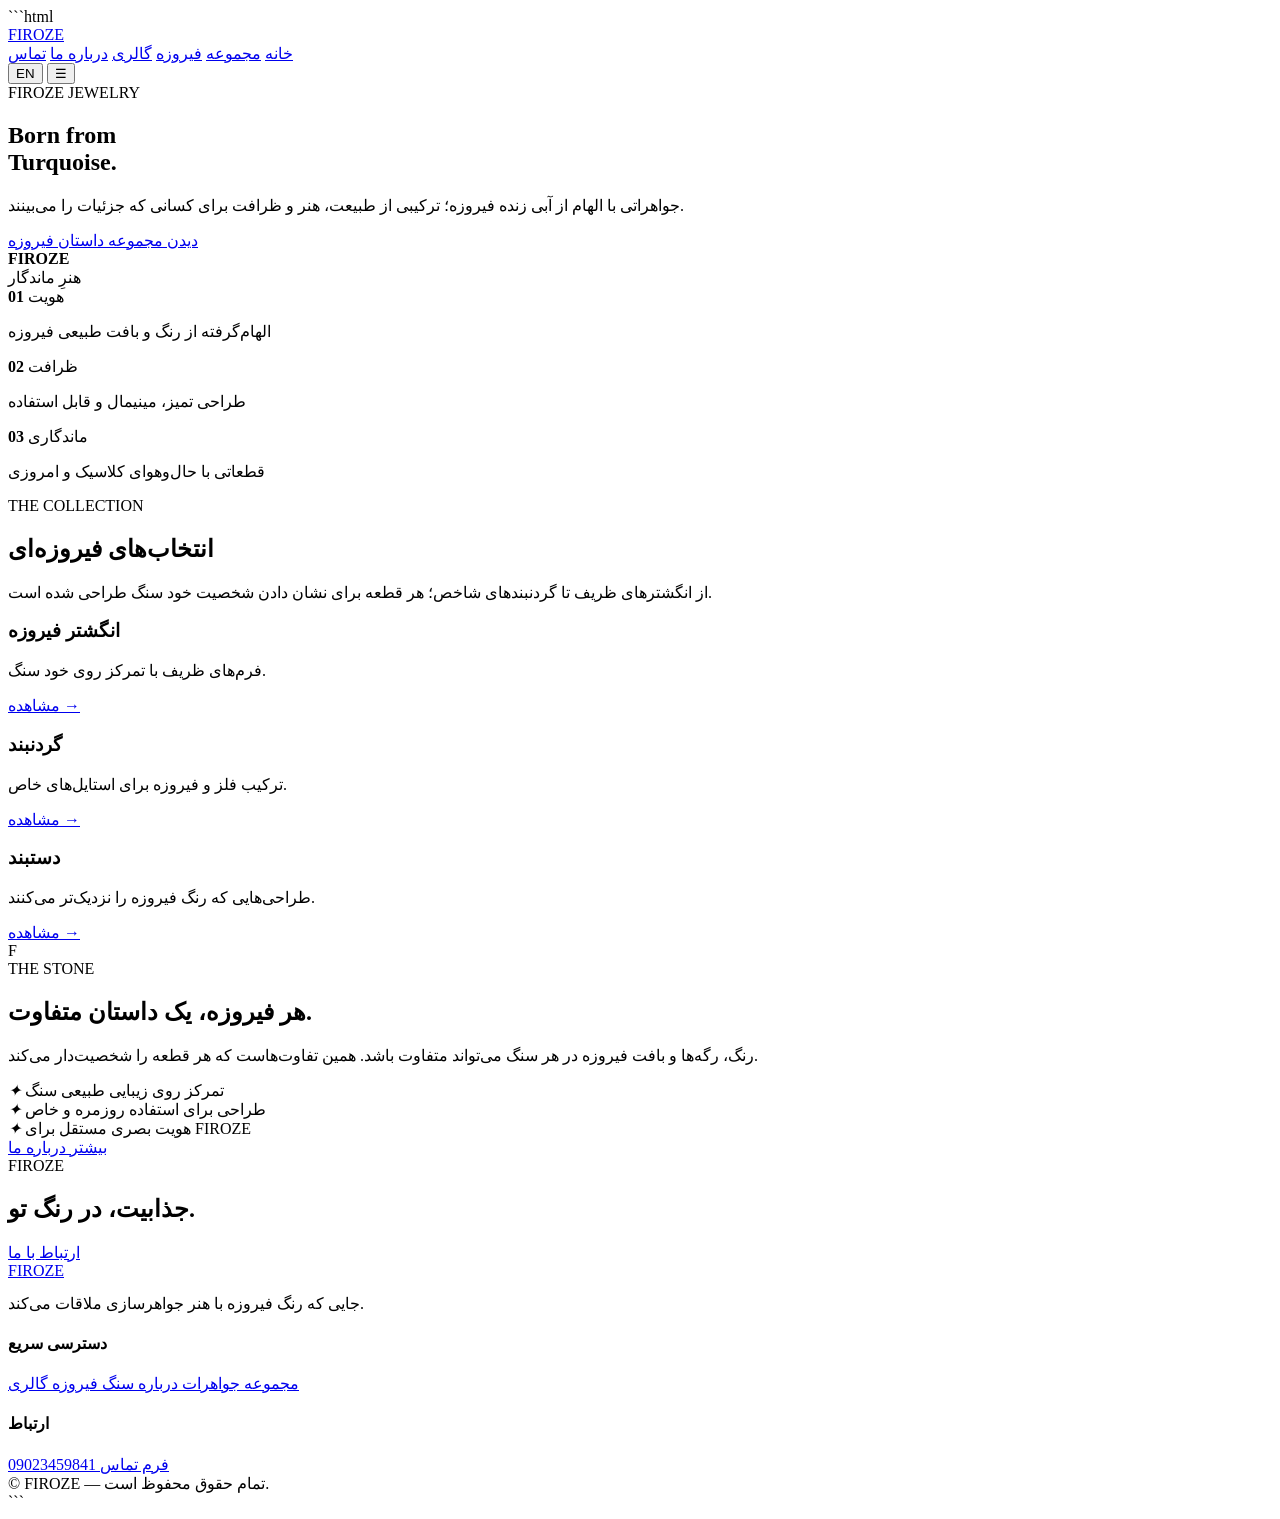
==== index.html @ 60a4f015 "Create index.html" ====
```html
<!doctype html>
<html lang="fa">
<head>
  <meta charset="utf-8">
  <meta name="viewport" content="width=device-width, initial-scale=1">

  <meta name="description"
        content="FIROZE — جواهرات الهام‌گرفته از سنگ فیروزه">

  <title>FIROZE | Turquoise Jewelry</title>

  <link rel="stylesheet" href="assets/css/style.css">
</head>

<body class="rtl">

<nav class="nav">
  <div class="container nav-inner">

    <a class="brand" href="index.html">
      <span class="brand-mark"></span>
      FIROZE
    </a>

    <div class="links">
      <a href="index.html"
         data-fa="خانه"
         data-en="Home">خانه</a>

      <a href="collection.html"
         data-fa="مجموعه"
         data-en="Collection">مجموعه</a>

      <a href="turquoise.html"
         data-fa="فیروزه"
         data-en="Turquoise">فیروزه</a>

      <a href="gallery.html"
         data-fa="گالری"
         data-en="Gallery">گالری</a>

      <a href="about.html"
         data-fa="درباره ما"
         data-en="About">درباره ما</a>

      <a href="contact.html"
         data-fa="تماس"
         data-en="Contact">تماس</a>
    </div>

    <div class="nav-actions">
      <button class="lang">EN</button>
      <button class="menu">☰</button>
    </div>

  </div>
</nav>


<main>

  <!-- HERO -->
  <section class="hero">

    <div class="container hero-grid">

      <div class="hero-copy reveal">

        <div class="eyebrow">
          FIROZE JEWELRY
        </div>

        <h1>
          Born from<br>
          <span>Turquoise.</span>
        </h1>

        <p
          data-fa="جواهراتی با الهام از آبی زنده فیروزه؛ ترکیبی از طبیعت، هنر و ظرافت برای کسانی که جزئیات را می‌بینند."
          data-en="Jewelry inspired by the living blue of turquoise — where nature, craft and elegance meet for those who notice the details.">
          جواهراتی با الهام از آبی زنده فیروزه؛ ترکیبی از طبیعت، هنر و ظرافت برای کسانی که جزئیات را می‌بینند.
        </p>

        <div class="hero-buttons">

          <a class="btn teal"
             href="collection.html"
             data-fa="دیدن مجموعه"
             data-en="Explore collection">
             دیدن مجموعه
          </a>

          <a class="btn ghost"
             href="turquoise.html"
             data-fa="داستان فیروزه"
             data-en="The turquoise story">
             داستان فیروزه
          </a>

        </div>

      </div>


      <div class="hero-art reveal">

        <div class="orbit"></div>

        <div class="stone"></div>

        <div class="floating-card">

          <b class="gold">
            FIROZE
          </b>

          <br>

          <span
            class="muted"
            data-fa="هنرِ ماندگار"
            data-en="Timeless craft">
            هنرِ ماندگار
          </span>

        </div>

      </div>

    </div>

  </section>


  <!-- STATS -->

  <section class="section">

    <div class="container">

      <div class="stats reveal">

        <div class="stat">

          <b>01</b>

          <span
            data-fa="هویت"
            data-en="Identity">
            هویت
          </span>

          <p
            class="muted"
            data-fa="الهام‌گرفته از رنگ و بافت طبیعی فیروزه"
            data-en="Inspired by the natural color and texture of turquoise">
            الهام‌گرفته از رنگ و بافت طبیعی فیروزه
          </p>

        </div>


        <div class="stat">

          <b>02</b>

          <span
            data-fa="ظرافت"
            data-en="Elegance">
            ظرافت
          </span>

          <p
            class="muted"
            data-fa="طراحی تمیز، مینیمال و قابل استفاده"
            data-en="Clean, minimal and wearable design">
            طراحی تمیز، مینیمال و قابل استفاده
          </p>

        </div>


        <div class="stat">

          <b>03</b>

          <span
            data-fa="ماندگاری"
            data-en="Timeless">
            ماندگاری
          </span>

          <p
            class="muted"
            data-fa="قطعاتی با حال‌وهوای کلاسیک و امروزی"
            data-en="Pieces with a classic yet contemporary spirit">
            قطعاتی با حال‌وهوای کلاسیک و امروزی
          </p>

        </div>

      </div>

    </div>

  </section>


  <!-- COLLECTION -->

  <section class="section">

    <div class="container">

      <div class="section-head reveal">

        <div>

          <div class="eyebrow">
            THE COLLECTION
          </div>

          <h2
            data-fa="انتخاب‌های فیروزه‌ای"
            data-en="Turquoise essentials">
            انتخاب‌های فیروزه‌ای
          </h2>

        </div>

        <p
          data-fa="از انگشترهای ظریف تا گردنبندهای شاخص؛ هر قطعه برای نشان دادن شخصیت خود سنگ طراحی شده است."
          data-en="From delicate rings to statement necklaces, every piece is designed to let the stone speak.">
          از انگشترهای ظریف تا گردنبندهای شاخص؛ هر قطعه برای نشان دادن شخصیت خود سنگ طراحی شده است.
        </p>

      </div>


      <div class="grid">

        <!-- RING -->

        <article class="card reveal">

          <div class="visual">

            <div class="jewel ring"></div>

          </div>

          <div class="card-body">

            <h3
              data-fa="انگشتر فیروزه"
              data-en="Turquoise Rings">
              انگشتر فیروزه
            </h3>

            <p
              data-fa="فرم‌های ظریف با تمرکز روی خود سنگ."
              data-en="Refined forms that keep the stone at the center.">
              فرم‌های ظریف با تمرکز روی خود سنگ.
            </p>

            <a
              class="link"
              href="rings.html"
              data-fa="مشاهده →"
              data-en="View →">
              مشاهده →
            </a>

          </div>

        </article>


        <!-- NECKLACE -->

        <article class="card reveal">

          <div class="visual">

            <div class="jewel necklace"></div>

          </div>

          <div class="card-body">

            <h3
              data-fa="گردنبند"
              data-en="Necklaces">
              گردنبند
            </h3>

            <p
              data-fa="ترکیب فلز و فیروزه برای استایل‌های خاص."
              data-en="Metal and turquoise compositions for distinctive looks.">
              ترکیب فلز و فیروزه برای استایل‌های خاص.
            </p>

            <a
              class="link"
              href="necklaces.html"
              data-fa="مشاهده →"
              data-en="View →">
              مشاهده →
            </a>

          </div>

        </article>


        <!-- BRACELET -->

        <article class="card reveal">

          <div class="visual">

            <div class="jewel gem"></div>

          </div>

          <div class="card-body">

            <h3
              data-fa="دستبند"
              data-en="Bracelets">
              دستبند
            </h3>

            <p
              data-fa="طراحی‌هایی که رنگ فیروزه را نزدیک‌تر می‌کنند."
              data-en="Designs that bring turquoise closer to you.">
              طراحی‌هایی که رنگ فیروزه را نزدیک‌تر می‌کنند.
            </p>

            <a
              class="link"
              href="bracelets.html"
              data-fa="مشاهده →"
              data-en="View →">
              مشاهده →
            </a>

          </div>

        </article>

      </div>

    </div>

  </section>


  <!-- STONE STORY -->

  <section class="section">

    <div class="container feature">

      <div class="feature-art reveal">

        <div class="big">
          F
        </div>

      </div>


      <div class="feature-copy reveal">

        <div class="eyebrow">
          THE STONE
        </div>

        <h2
          data-fa="هر فیروزه، یک داستان متفاوت."
          data-en="Every turquoise tells a different story.">
          هر فیروزه، یک داستان متفاوت.
        </h2>

        <p
          class="muted"
          data-fa="رنگ، رگه‌ها و بافت فیروزه در هر سنگ می‌تواند متفاوت باشد. همین تفاوت‌هاست که هر قطعه را شخصیت‌دار می‌کند."
          data-en="Color, matrix and texture can vary from stone to stone. Those differences are what give each piece its character.">
          رنگ، رگه‌ها و بافت فیروزه در هر سنگ می‌تواند متفاوت باشد. همین تفاوت‌هاست که هر قطعه را شخصیت‌دار می‌کند.
        </p>


        <div class="checks">

          <div class="check">

            <i>✦</i>

            <span
              data-fa="تمرکز روی زیبایی طبیعی سنگ"
              data-en="Focused on the natural beauty of the stone">
              تمرکز روی زیبایی طبیعی سنگ
            </span>

          </div>


          <div class="check">

            <i>✦</i>

            <span
              data-fa="طراحی برای استفاده روزمره و خاص"
              data-en="Designed for everyday and special wear">
              طراحی برای استفاده روزمره و خاص
            </span>

          </div>


          <div class="check">

            <i>✦</i>

            <span
              data-fa="هویت بصری مستقل برای FIROZE"
              data-en="A distinct visual identity for FIROZE">
              هویت بصری مستقل برای FIROZE
            </span>

          </div>

        </div>


        <a
          class="btn"
          href="about.html"
          data-fa="بیشتر درباره ما"
          data-en="More about us">
          بیشتر درباره ما
        </a>

      </div>

    </div>

  </section>


  <!-- FINAL CTA -->

  <section class="banner">

    <div class="container banner-inner">

      <div>

        <div class="eyebrow">
          FIROZE
        </div>

        <h2
          data-fa="جذابیت، در رنگ تو."
          data-en="Beauty, in your color.">
          جذابیت، در رنگ تو.
        </h2>

      </div>

      <a
        class="btn teal"
        href="contact.html"
        data-fa="ارتباط با ما"
        data-en="Get in touch">
        ارتباط با ما
      </a>

    </div>

  </section>

</main>


<footer class="footer">

  <div class="container">

    <div class="footer-grid">

      <div>

        <a class="brand" href="index.html">
          <span class="brand-mark"></span>
          FIROZE
        </a>

        <p
          class="muted"
          style="margin-top:14px"
          data-fa="جایی که رنگ فیروزه با هنر جواهرسازی ملاقات می‌کند."
          data-en="Where the color of turquoise meets the art of jewelry.">
          جایی که رنگ فیروزه با هنر جواهرسازی ملاقات می‌کند.
        </p>

      </div>


      <div>

        <h4
          data-fa="دسترسی سریع"
          data-en="Explore">
          دسترسی سریع
        </h4>

        <a
          href="collection.html"
          data-fa="مجموعه جواهرات"
          data-en="Jewelry collection">
          مجموعه جواهرات
        </a>

        <a
          href="turquoise.html"
          data-fa="درباره سنگ فیروزه"
          data-en="About turquoise">
          درباره سنگ فیروزه
        </a>

        <a
          href="gallery.html"
          data-fa="گالری"
          data-en="Gallery">
          گالری
        </a>

      </div>


      <div>

        <h4
          data-fa="ارتباط"
          data-en="Contact">
          ارتباط
        </h4>

        <a href="tel:09023459841">
          09023459841
        </a>

        <a
          href="contact.html"
          data-fa="فرم تماس"
          data-en="Contact form">
          فرم تماس
        </a>

      </div>

    </div>


    <div class="copy">

      © <span class="year"></span>
      FIROZE —

      <span
        data-fa="تمام حقوق محفوظ است."
        data-en="All rights reserved.">
        تمام حقوق محفوظ است.
      </span>

    </div>

  </div>

</footer>


<script src="assets/js/script.js"></script>

</body>
</html>
```
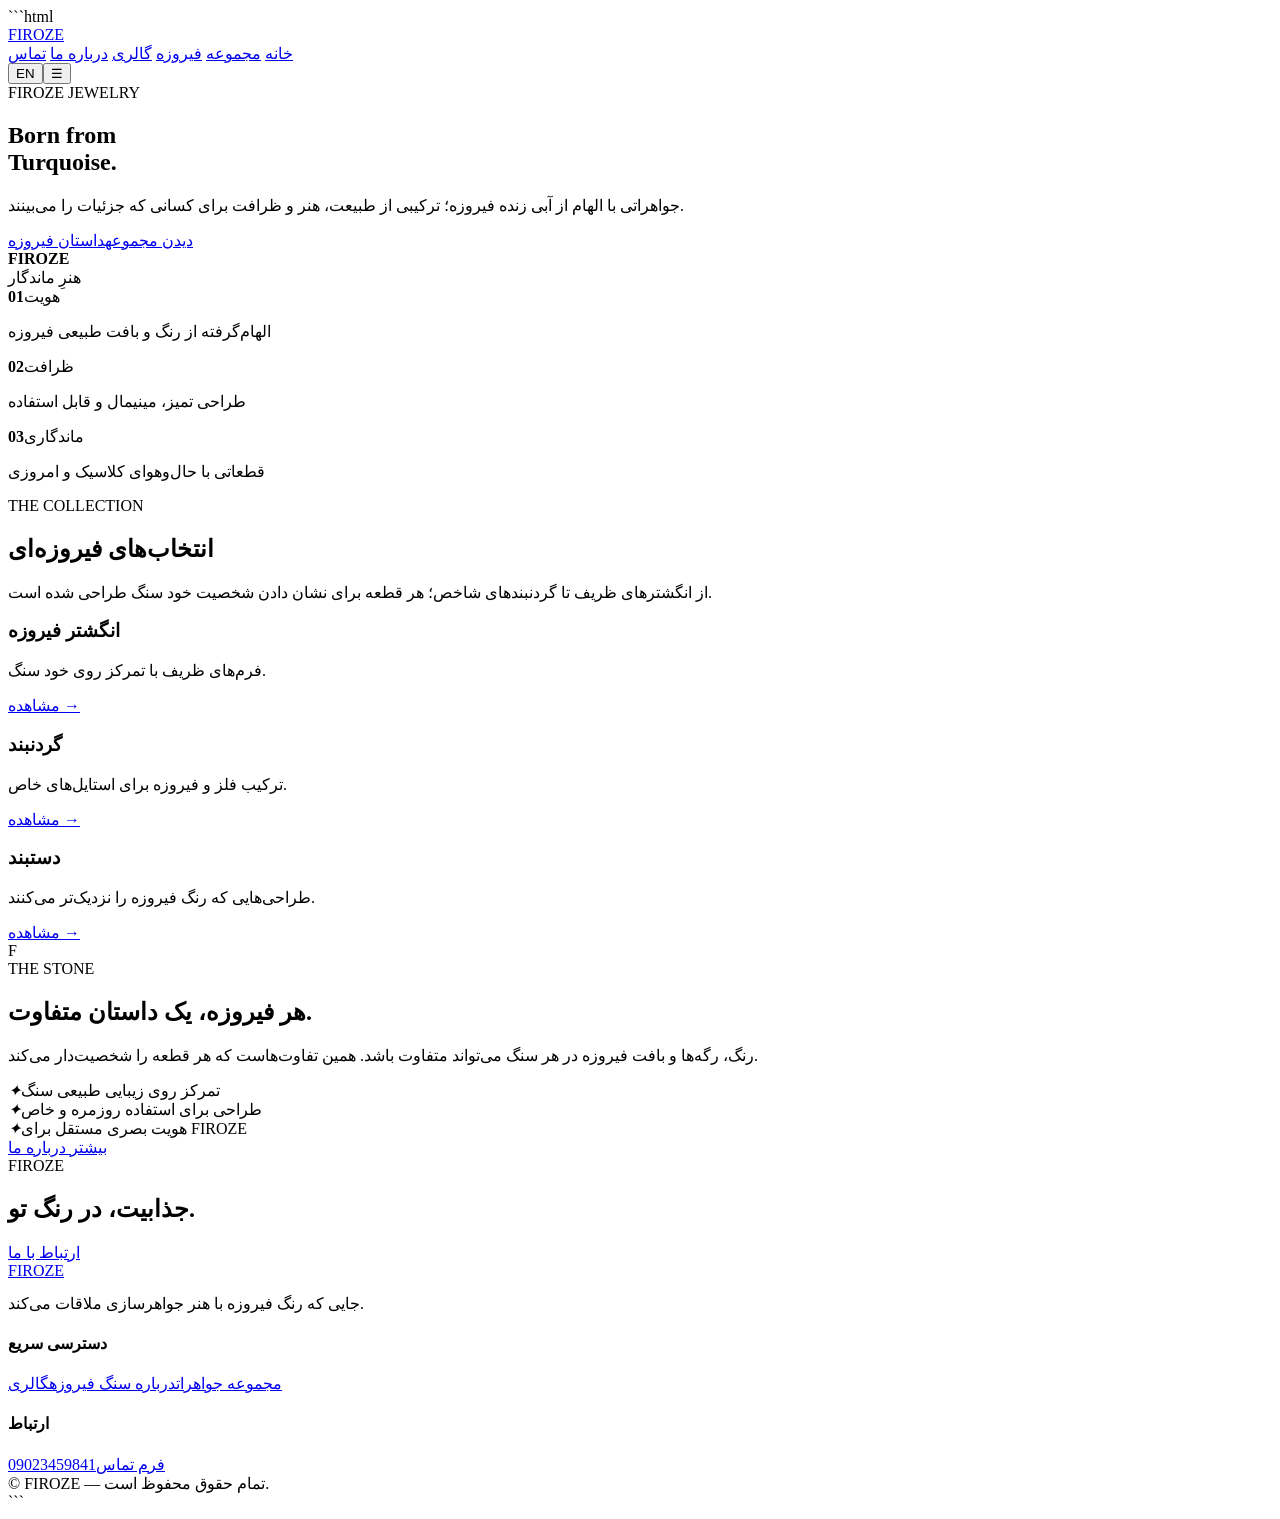
==== commit 97b1d843: "Update index.html" ====
--- a/index.html
+++ b/index.html
@@ -1,590 +1,36 @@
 ```html
-<!doctype html>
-<html lang="fa">
-<head>
-  <meta charset="utf-8">
-  <meta name="viewport" content="width=device-width, initial-scale=1">
-
-  <meta name="description"
-        content="FIROZE — جواهرات الهام‌گرفته از سنگ فیروزه">
-
-  <title>FIROZE | Turquoise Jewelry</title>
-
-  <link rel="stylesheet" href="assets/css/style.css">
-</head>
-
-<body class="rtl">
-
-<nav class="nav">
-  <div class="container nav-inner">
-
-    <a class="brand" href="index.html">
-      <span class="brand-mark"></span>
-      FIROZE
-    </a>
-
-    <div class="links">
-      <a href="index.html"
-         data-fa="خانه"
-         data-en="Home">خانه</a>
-
-      <a href="collection.html"
-         data-fa="مجموعه"
-         data-en="Collection">مجموعه</a>
-
-      <a href="turquoise.html"
-         data-fa="فیروزه"
-         data-en="Turquoise">فیروزه</a>
-
-      <a href="gallery.html"
-         data-fa="گالری"
-         data-en="Gallery">گالری</a>
-
-      <a href="about.html"
-         data-fa="درباره ما"
-         data-en="About">درباره ما</a>
-
-      <a href="contact.html"
-         data-fa="تماس"
-         data-en="Contact">تماس</a>
-    </div>
-
-    <div class="nav-actions">
-      <button class="lang">EN</button>
-      <button class="menu">☰</button>
-    </div>
-
-  </div>
-</nav>
-
-
+<!doctype html><html lang="fa"><head><meta charset="utf-8"><meta name="viewport" content="width=device-width,initial-scale=1"><meta name="description" content="FIROZE — turquoise jewelry showcase"><title>FIROZE | FIROZE</title><link rel="stylesheet" href="assets/css/style.css"></head><body class="rtl">
+<nav class="nav"><div class="container nav-inner">
+<a class="brand" href="index.html"><span class="brand-mark"></span>FIROZE</a>
+<div class="links">
+<a href="index.html" data-fa="خانه" data-en="Home">خانه</a>
+<a href="collection.html" data-fa="مجموعه" data-en="Collection">مجموعه</a>
+<a href="turquoise.html" data-fa="فیروزه" data-en="Turquoise">فیروزه</a>
+<a href="gallery.html" data-fa="گالری" data-en="Gallery">گالری</a>
+<a href="about.html" data-fa="درباره ما" data-en="About">درباره ما</a>
+<a href="contact.html" data-fa="تماس" data-en="Contact">تماس</a>
+</div><div class="nav-actions"><button class="lang">EN</button><button class="menu">☰</button></div>
+</div></nav>
 <main>
-
-  <!-- HERO -->
-  <section class="hero">
-
-    <div class="container hero-grid">
-
-      <div class="hero-copy reveal">
-
-        <div class="eyebrow">
-          FIROZE JEWELRY
-        </div>
-
-        <h1>
-          Born from<br>
-          <span>Turquoise.</span>
-        </h1>
-
-        <p
-          data-fa="جواهراتی با الهام از آبی زنده فیروزه؛ ترکیبی از طبیعت، هنر و ظرافت برای کسانی که جزئیات را می‌بینند."
-          data-en="Jewelry inspired by the living blue of turquoise — where nature, craft and elegance meet for those who notice the details.">
-          جواهراتی با الهام از آبی زنده فیروزه؛ ترکیبی از طبیعت، هنر و ظرافت برای کسانی که جزئیات را می‌بینند.
-        </p>
-
-        <div class="hero-buttons">
-
-          <a class="btn teal"
-             href="collection.html"
-             data-fa="دیدن مجموعه"
-             data-en="Explore collection">
-             دیدن مجموعه
-          </a>
-
-          <a class="btn ghost"
-             href="turquoise.html"
-             data-fa="داستان فیروزه"
-             data-en="The turquoise story">
-             داستان فیروزه
-          </a>
-
-        </div>
-
-      </div>
-
-
-      <div class="hero-art reveal">
-
-        <div class="orbit"></div>
-
-        <div class="stone"></div>
-
-        <div class="floating-card">
-
-          <b class="gold">
-            FIROZE
-          </b>
-
-          <br>
-
-          <span
-            class="muted"
-            data-fa="هنرِ ماندگار"
-            data-en="Timeless craft">
-            هنرِ ماندگار
-          </span>
-
-        </div>
-
-      </div>
-
-    </div>
-
-  </section>
-
-
-  <!-- STATS -->
-
-  <section class="section">
-
-    <div class="container">
-
-      <div class="stats reveal">
-
-        <div class="stat">
-
-          <b>01</b>
-
-          <span
-            data-fa="هویت"
-            data-en="Identity">
-            هویت
-          </span>
-
-          <p
-            class="muted"
-            data-fa="الهام‌گرفته از رنگ و بافت طبیعی فیروزه"
-            data-en="Inspired by the natural color and texture of turquoise">
-            الهام‌گرفته از رنگ و بافت طبیعی فیروزه
-          </p>
-
-        </div>
-
-
-        <div class="stat">
-
-          <b>02</b>
-
-          <span
-            data-fa="ظرافت"
-            data-en="Elegance">
-            ظرافت
-          </span>
-
-          <p
-            class="muted"
-            data-fa="طراحی تمیز، مینیمال و قابل استفاده"
-            data-en="Clean, minimal and wearable design">
-            طراحی تمیز، مینیمال و قابل استفاده
-          </p>
-
-        </div>
-
-
-        <div class="stat">
-
-          <b>03</b>
-
-          <span
-            data-fa="ماندگاری"
-            data-en="Timeless">
-            ماندگاری
-          </span>
-
-          <p
-            class="muted"
-            data-fa="قطعاتی با حال‌وهوای کلاسیک و امروزی"
-            data-en="Pieces with a classic yet contemporary spirit">
-            قطعاتی با حال‌وهوای کلاسیک و امروزی
-          </p>
-
-        </div>
-
-      </div>
-
-    </div>
-
-  </section>
-
-
-  <!-- COLLECTION -->
-
-  <section class="section">
-
-    <div class="container">
-
-      <div class="section-head reveal">
-
-        <div>
-
-          <div class="eyebrow">
-            THE COLLECTION
-          </div>
-
-          <h2
-            data-fa="انتخاب‌های فیروزه‌ای"
-            data-en="Turquoise essentials">
-            انتخاب‌های فیروزه‌ای
-          </h2>
-
-        </div>
-
-        <p
-          data-fa="از انگشترهای ظریف تا گردنبندهای شاخص؛ هر قطعه برای نشان دادن شخصیت خود سنگ طراحی شده است."
-          data-en="From delicate rings to statement necklaces, every piece is designed to let the stone speak.">
-          از انگشترهای ظریف تا گردنبندهای شاخص؛ هر قطعه برای نشان دادن شخصیت خود سنگ طراحی شده است.
-        </p>
-
-      </div>
-
-
-      <div class="grid">
-
-        <!-- RING -->
-
-        <article class="card reveal">
-
-          <div class="visual">
-
-            <div class="jewel ring"></div>
-
-          </div>
-
-          <div class="card-body">
-
-            <h3
-              data-fa="انگشتر فیروزه"
-              data-en="Turquoise Rings">
-              انگشتر فیروزه
-            </h3>
-
-            <p
-              data-fa="فرم‌های ظریف با تمرکز روی خود سنگ."
-              data-en="Refined forms that keep the stone at the center.">
-              فرم‌های ظریف با تمرکز روی خود سنگ.
-            </p>
-
-            <a
-              class="link"
-              href="rings.html"
-              data-fa="مشاهده →"
-              data-en="View →">
-              مشاهده →
-            </a>
-
-          </div>
-
-        </article>
-
-
-        <!-- NECKLACE -->
-
-        <article class="card reveal">
-
-          <div class="visual">
-
-            <div class="jewel necklace"></div>
-
-          </div>
-
-          <div class="card-body">
-
-            <h3
-              data-fa="گردنبند"
-              data-en="Necklaces">
-              گردنبند
-            </h3>
-
-            <p
-              data-fa="ترکیب فلز و فیروزه برای استایل‌های خاص."
-              data-en="Metal and turquoise compositions for distinctive looks.">
-              ترکیب فلز و فیروزه برای استایل‌های خاص.
-            </p>
-
-            <a
-              class="link"
-              href="necklaces.html"
-              data-fa="مشاهده →"
-              data-en="View →">
-              مشاهده →
-            </a>
-
-          </div>
-
-        </article>
-
-
-        <!-- BRACELET -->
-
-        <article class="card reveal">
-
-          <div class="visual">
-
-            <div class="jewel gem"></div>
-
-          </div>
-
-          <div class="card-body">
-
-            <h3
-              data-fa="دستبند"
-              data-en="Bracelets">
-              دستبند
-            </h3>
-
-            <p
-              data-fa="طراحی‌هایی که رنگ فیروزه را نزدیک‌تر می‌کنند."
-              data-en="Designs that bring turquoise closer to you.">
-              طراحی‌هایی که رنگ فیروزه را نزدیک‌تر می‌کنند.
-            </p>
-
-            <a
-              class="link"
-              href="bracelets.html"
-              data-fa="مشاهده →"
-              data-en="View →">
-              مشاهده →
-            </a>
-
-          </div>
-
-        </article>
-
-      </div>
-
-    </div>
-
-  </section>
-
-
-  <!-- STONE STORY -->
-
-  <section class="section">
-
-    <div class="container feature">
-
-      <div class="feature-art reveal">
-
-        <div class="big">
-          F
-        </div>
-
-      </div>
-
-
-      <div class="feature-copy reveal">
-
-        <div class="eyebrow">
-          THE STONE
-        </div>
-
-        <h2
-          data-fa="هر فیروزه، یک داستان متفاوت."
-          data-en="Every turquoise tells a different story.">
-          هر فیروزه، یک داستان متفاوت.
-        </h2>
-
-        <p
-          class="muted"
-          data-fa="رنگ، رگه‌ها و بافت فیروزه در هر سنگ می‌تواند متفاوت باشد. همین تفاوت‌هاست که هر قطعه را شخصیت‌دار می‌کند."
-          data-en="Color, matrix and texture can vary from stone to stone. Those differences are what give each piece its character.">
-          رنگ، رگه‌ها و بافت فیروزه در هر سنگ می‌تواند متفاوت باشد. همین تفاوت‌هاست که هر قطعه را شخصیت‌دار می‌کند.
-        </p>
-
-
-        <div class="checks">
-
-          <div class="check">
-
-            <i>✦</i>
-
-            <span
-              data-fa="تمرکز روی زیبایی طبیعی سنگ"
-              data-en="Focused on the natural beauty of the stone">
-              تمرکز روی زیبایی طبیعی سنگ
-            </span>
-
-          </div>
-
-
-          <div class="check">
-
-            <i>✦</i>
-
-            <span
-              data-fa="طراحی برای استفاده روزمره و خاص"
-              data-en="Designed for everyday and special wear">
-              طراحی برای استفاده روزمره و خاص
-            </span>
-
-          </div>
-
-
-          <div class="check">
-
-            <i>✦</i>
-
-            <span
-              data-fa="هویت بصری مستقل برای FIROZE"
-              data-en="A distinct visual identity for FIROZE">
-              هویت بصری مستقل برای FIROZE
-            </span>
-
-          </div>
-
-        </div>
-
-
-        <a
-          class="btn"
-          href="about.html"
-          data-fa="بیشتر درباره ما"
-          data-en="More about us">
-          بیشتر درباره ما
-        </a>
-
-      </div>
-
-    </div>
-
-  </section>
-
-
-  <!-- FINAL CTA -->
-
-  <section class="banner">
-
-    <div class="container banner-inner">
-
-      <div>
-
-        <div class="eyebrow">
-          FIROZE
-        </div>
-
-        <h2
-          data-fa="جذابیت، در رنگ تو."
-          data-en="Beauty, in your color.">
-          جذابیت، در رنگ تو.
-        </h2>
-
-      </div>
-
-      <a
-        class="btn teal"
-        href="contact.html"
-        data-fa="ارتباط با ما"
-        data-en="Get in touch">
-        ارتباط با ما
-      </a>
-
-    </div>
-
-  </section>
-
+<section class="hero"><div class="container hero-grid">
+<div class="hero-copy reveal"><div class="eyebrow">FIROZE JEWELRY</div><h1>Born from<br><span>Turquoise.</span></h1><p data-fa="جواهراتی با الهام از آبی زنده فیروزه؛ ترکیبی از طبیعت، هنر و ظرافت برای کسانی که جزئیات را می‌بینند." data-en="Jewelry inspired by the living blue of turquoise — where nature, craft and elegance meet for those who notice the details.">جواهراتی با الهام از آبی زنده فیروزه؛ ترکیبی از طبیعت، هنر و ظرافت برای کسانی که جزئیات را می‌بینند.</p><div class="hero-buttons"><a class="btn teal" href="collection.html" data-fa="دیدن مجموعه" data-en="Explore collection">دیدن مجموعه</a><a class="btn ghost" href="turquoise.html" data-fa="داستان فیروزه" data-en="The turquoise story">داستان فیروزه</a></div></div>
+<div class="hero-art reveal"><div class="orbit"></div><div class="stone"></div><div class="floating-card"><b class="gold">FIROZE</b><br><span class="muted" data-fa="هنرِ ماندگار" data-en="Timeless craft">هنرِ ماندگار</span></div></div>
+</div></section>
+<section class="section"><div class="container"><div class="stats reveal"><div class="stat"><b>01</b><span data-fa="هویت" data-en="Identity">هویت</span><p class="muted" data-fa="الهام‌گرفته از رنگ و بافت طبیعی فیروزه" data-en="Inspired by the natural color and texture of turquoise">الهام‌گرفته از رنگ و بافت طبیعی فیروزه</p></div><div class="stat"><b>02</b><span data-fa="ظرافت" data-en="Elegance">ظرافت</span><p class="muted" data-fa="طراحی تمیز، مینیمال و قابل استفاده" data-en="Clean, minimal and wearable design">طراحی تمیز، مینیمال و قابل استفاده</p></div><div class="stat"><b>03</b><span data-fa="ماندگاری" data-en="Timeless">ماندگاری</span><p class="muted" data-fa="قطعاتی با حال‌وهوای کلاسیک و امروزی" data-en="Pieces with a classic yet contemporary spirit">قطعاتی با حال‌وهوای کلاسیک و امروزی</p></div></div></div></section>
+<section class="section"><div class="container"><div class="section-head reveal"><div><div class="eyebrow">THE COLLECTION</div><h2 data-fa="انتخاب‌های فیروزه‌ای" data-en="Turquoise essentials">انتخاب‌های فیروزه‌ای</h2></div><p data-fa="از انگشترهای ظریف تا گردنبندهای شاخص؛ هر قطعه برای نشان دادن شخصیت خود سنگ طراحی شده است." data-en="From delicate rings to statement necklaces, every piece is designed to let the stone speak.">از انگشترهای ظریف تا گردنبندهای شاخص؛ هر قطعه برای نشان دادن شخصیت خود سنگ طراحی شده است.</p></div>
+<div class="grid">
+<article class="card reveal"><div class="visual"><div class="jewel ring"></div></div><div class="card-body"><h3 data-fa="انگشتر فیروزه" data-en="Turquoise Rings">انگشتر فیروزه</h3><p data-fa="فرم‌های ظریف با تمرکز روی خود سنگ." data-en="Refined forms that keep the stone at the center.">فرم‌های ظریف با تمرکز روی خود سنگ.</p><a class="link" href="rings.html" data-fa="مشاهده →" data-en="View →">مشاهده →</a></div></article>
+<article class="card reveal"><div class="visual"><div class="jewel necklace"></div></div><div class="card-body"><h3 data-fa="گردنبند" data-en="Necklaces">گردنبند</h3><p data-fa="ترکیب فلز و فیروزه برای استایل‌های خاص." data-en="Metal and turquoise compositions for distinctive looks.">ترکیب فلز و فیروزه برای استایل‌های خاص.</p><a class="link" href="necklaces.html" data-fa="مشاهده →" data-en="View →">مشاهده →</a></div></article>
+<article class="card reveal"><div class="visual"><div class="jewel gem"></div></div><div class="card-body"><h3 data-fa="دستبند" data-en="Bracelets">دستبند</h3><p data-fa="طراحی‌هایی که رنگ فیروزه را نزدیک‌تر می‌کنند." data-en="Designs that bring turquoise closer to you.">طراحی‌هایی که رنگ فیروزه را نزدیک‌تر می‌کنند.</p><a class="link" href="bracelets.html" data-fa="مشاهده →" data-en="View →">مشاهده →</a></div></article>
+</div></div></section>
+<section class="section"><div class="container feature"><div class="feature-art reveal"><div class="big">F</div></div><div class="feature-copy reveal"><div class="eyebrow">THE STONE</div><h2 data-fa="هر فیروزه، یک داستان متفاوت." data-en="Every turquoise tells a different story.">هر فیروزه، یک داستان متفاوت.</h2><p class="muted" data-fa="رنگ، رگه‌ها و بافت فیروزه در هر سنگ می‌تواند متفاوت باشد. همین تفاوت‌هاست که هر قطعه را شخصیت‌دار می‌کند." data-en="Color, matrix and texture can vary from stone to stone. Those differences are what give each piece its character.">رنگ، رگه‌ها و بافت فیروزه در هر سنگ می‌تواند متفاوت باشد. همین تفاوت‌هاست که هر قطعه را شخصیت‌دار می‌کند.</p><div class="checks"><div class="check"><i>✦</i><span data-fa="تمرکز روی زیبایی طبیعی سنگ" data-en="Focused on the natural beauty of the stone">تمرکز روی زیبایی طبیعی سنگ</span></div><div class="check"><i>✦</i><span data-fa="طراحی برای استفاده روزمره و خاص" data-en="Designed for everyday and special wear">طراحی برای استفاده روزمره و خاص</span></div><div class="check"><i>✦</i><span data-fa="هویت بصری مستقل برای FIROZE" data-en="A distinct visual identity for FIROZE">هویت بصری مستقل برای FIROZE</span></div></div><a class="btn" href="about.html" data-fa="بیشتر درباره ما" data-en="More about us">بیشتر درباره ما</a></div></div></section>
+<section class="banner"><div class="container banner-inner"><div><div class="eyebrow">FIROZE</div><h2 data-fa="جذابیت، در رنگ تو." data-en="Beauty, in your color.">جذابیت، در رنگ تو.</h2></div><a class="btn teal" href="contact.html" data-fa="ارتباط با ما" data-en="Get in touch">ارتباط با ما</a></div></section>
 </main>
-
-
-<footer class="footer">
-
-  <div class="container">
-
-    <div class="footer-grid">
-
-      <div>
-
-        <a class="brand" href="index.html">
-          <span class="brand-mark"></span>
-          FIROZE
-        </a>
-
-        <p
-          class="muted"
-          style="margin-top:14px"
-          data-fa="جایی که رنگ فیروزه با هنر جواهرسازی ملاقات می‌کند."
-          data-en="Where the color of turquoise meets the art of jewelry.">
-          جایی که رنگ فیروزه با هنر جواهرسازی ملاقات می‌کند.
-        </p>
-
-      </div>
-
-
-      <div>
-
-        <h4
-          data-fa="دسترسی سریع"
-          data-en="Explore">
-          دسترسی سریع
-        </h4>
-
-        <a
-          href="collection.html"
-          data-fa="مجموعه جواهرات"
-          data-en="Jewelry collection">
-          مجموعه جواهرات
-        </a>
-
-        <a
-          href="turquoise.html"
-          data-fa="درباره سنگ فیروزه"
-          data-en="About turquoise">
-          درباره سنگ فیروزه
-        </a>
-
-        <a
-          href="gallery.html"
-          data-fa="گالری"
-          data-en="Gallery">
-          گالری
-        </a>
-
-      </div>
-
-
-      <div>
-
-        <h4
-          data-fa="ارتباط"
-          data-en="Contact">
-          ارتباط
-        </h4>
-
-        <a href="tel:09023459841">
-          09023459841
-        </a>
-
-        <a
-          href="contact.html"
-          data-fa="فرم تماس"
-          data-en="Contact form">
-          فرم تماس
-        </a>
-
-      </div>
-
-    </div>
-
-
-    <div class="copy">
-
-      © <span class="year"></span>
-      FIROZE —
-
-      <span
-        data-fa="تمام حقوق محفوظ است."
-        data-en="All rights reserved.">
-        تمام حقوق محفوظ است.
-      </span>
-
-    </div>
-
-  </div>
-
-</footer>
-
-
+<footer class="footer"><div class="container"><div class="footer-grid">
+<div><a class="brand" href="index.html"><span class="brand-mark"></span>FIROZE</a><p class="muted" style="margin-top:14px" data-fa="جایی که رنگ فیروزه با هنر جواهرسازی ملاقات می‌کند." data-en="Where the color of turquoise meets the art of jewelry.">جایی که رنگ فیروزه با هنر جواهرسازی ملاقات می‌کند.</p></div>
+<div><h4 data-fa="دسترسی سریع" data-en="Explore">دسترسی سریع</h4><a href="collection.html" data-fa="مجموعه جواهرات" data-en="Jewelry collection">مجموعه جواهرات</a><a href="turquoise.html" data-fa="درباره سنگ فیروزه" data-en="About turquoise">درباره سنگ فیروزه</a><a href="gallery.html" data-fa="گالری" data-en="Gallery">گالری</a></div>
+<div><h4 data-fa="ارتباط" data-en="Contact">ارتباط</h4><a href="tel:09023459841">09023459841</a><a href="contact.html" data-fa="فرم تماس" data-en="Contact form">فرم تماس</a></div>
+</div><div class="copy">© <span class="year"></span> FIROZE — <span data-fa="تمام حقوق محفوظ است." data-en="All rights reserved.">تمام حقوق محفوظ است.</span></div></div></footer>
 <script src="assets/js/script.js"></script>
-
-</body>
-</html>
+</body></html>
 ```
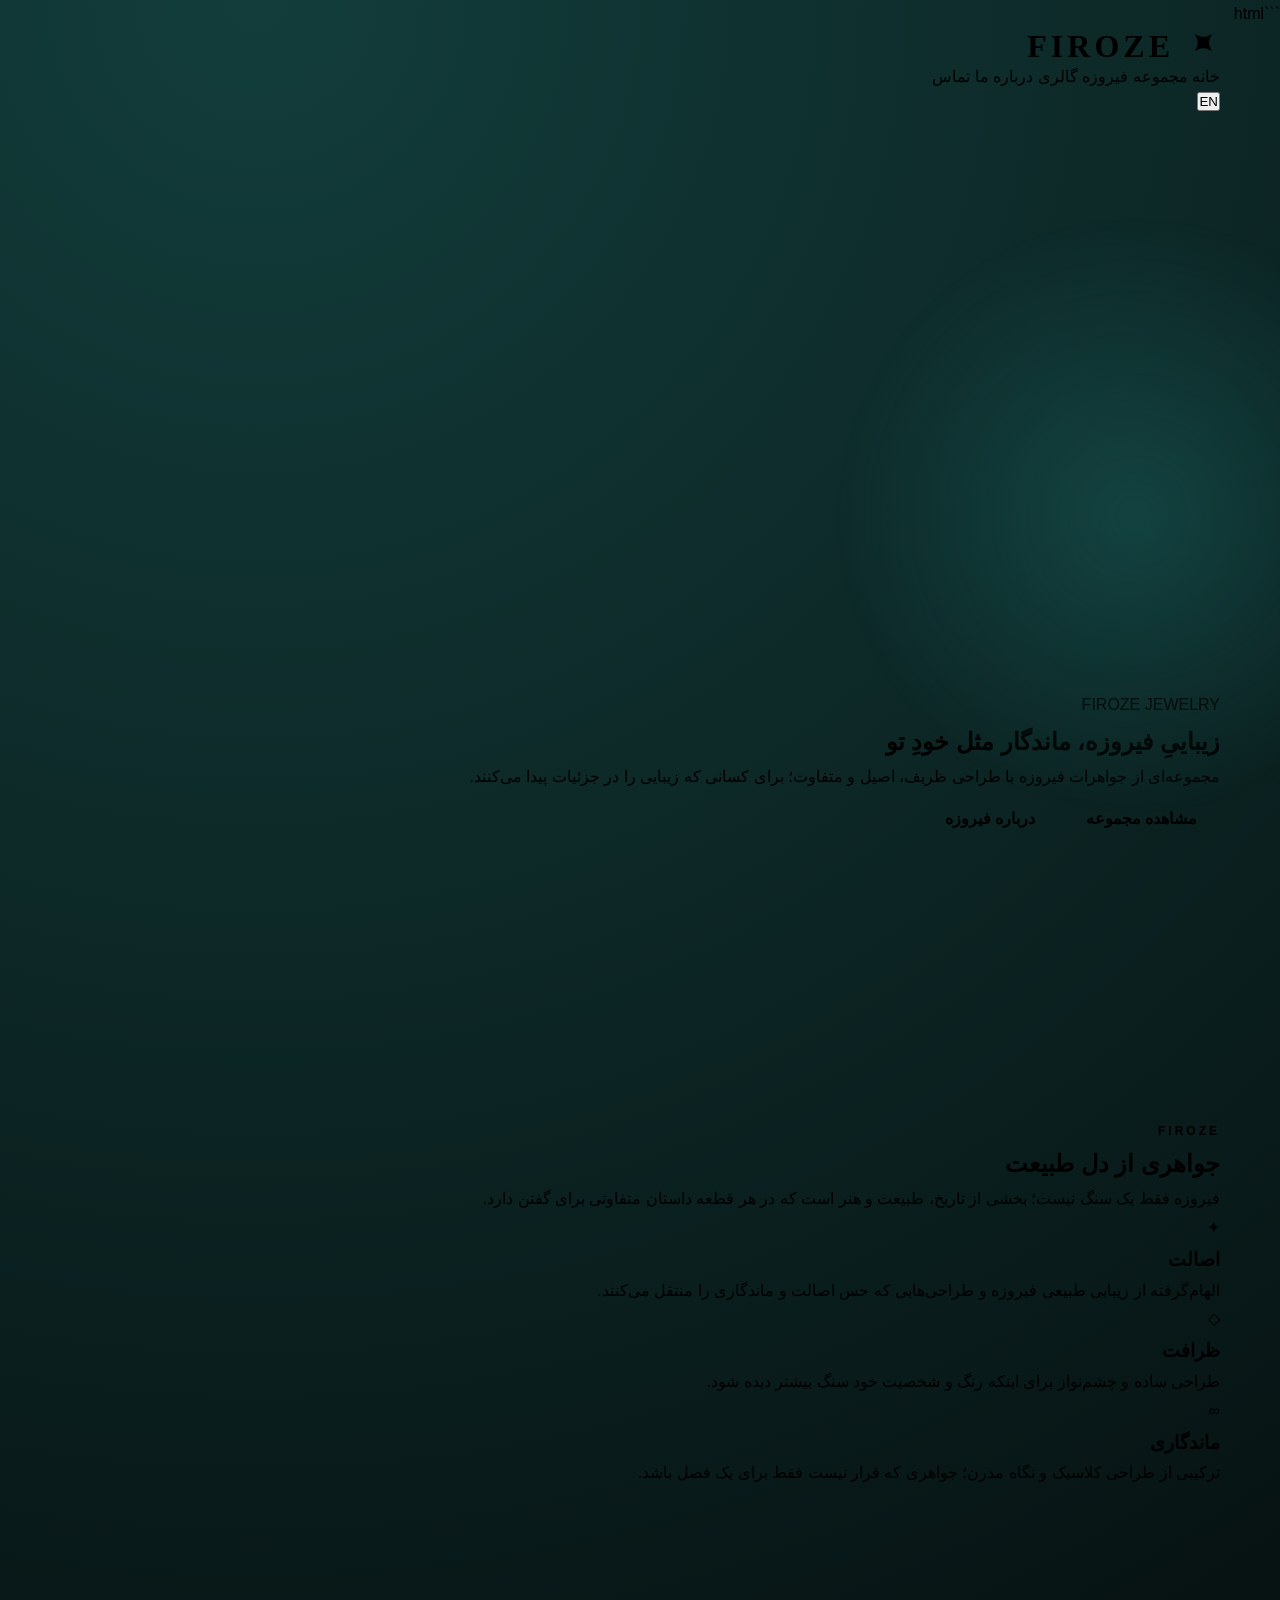
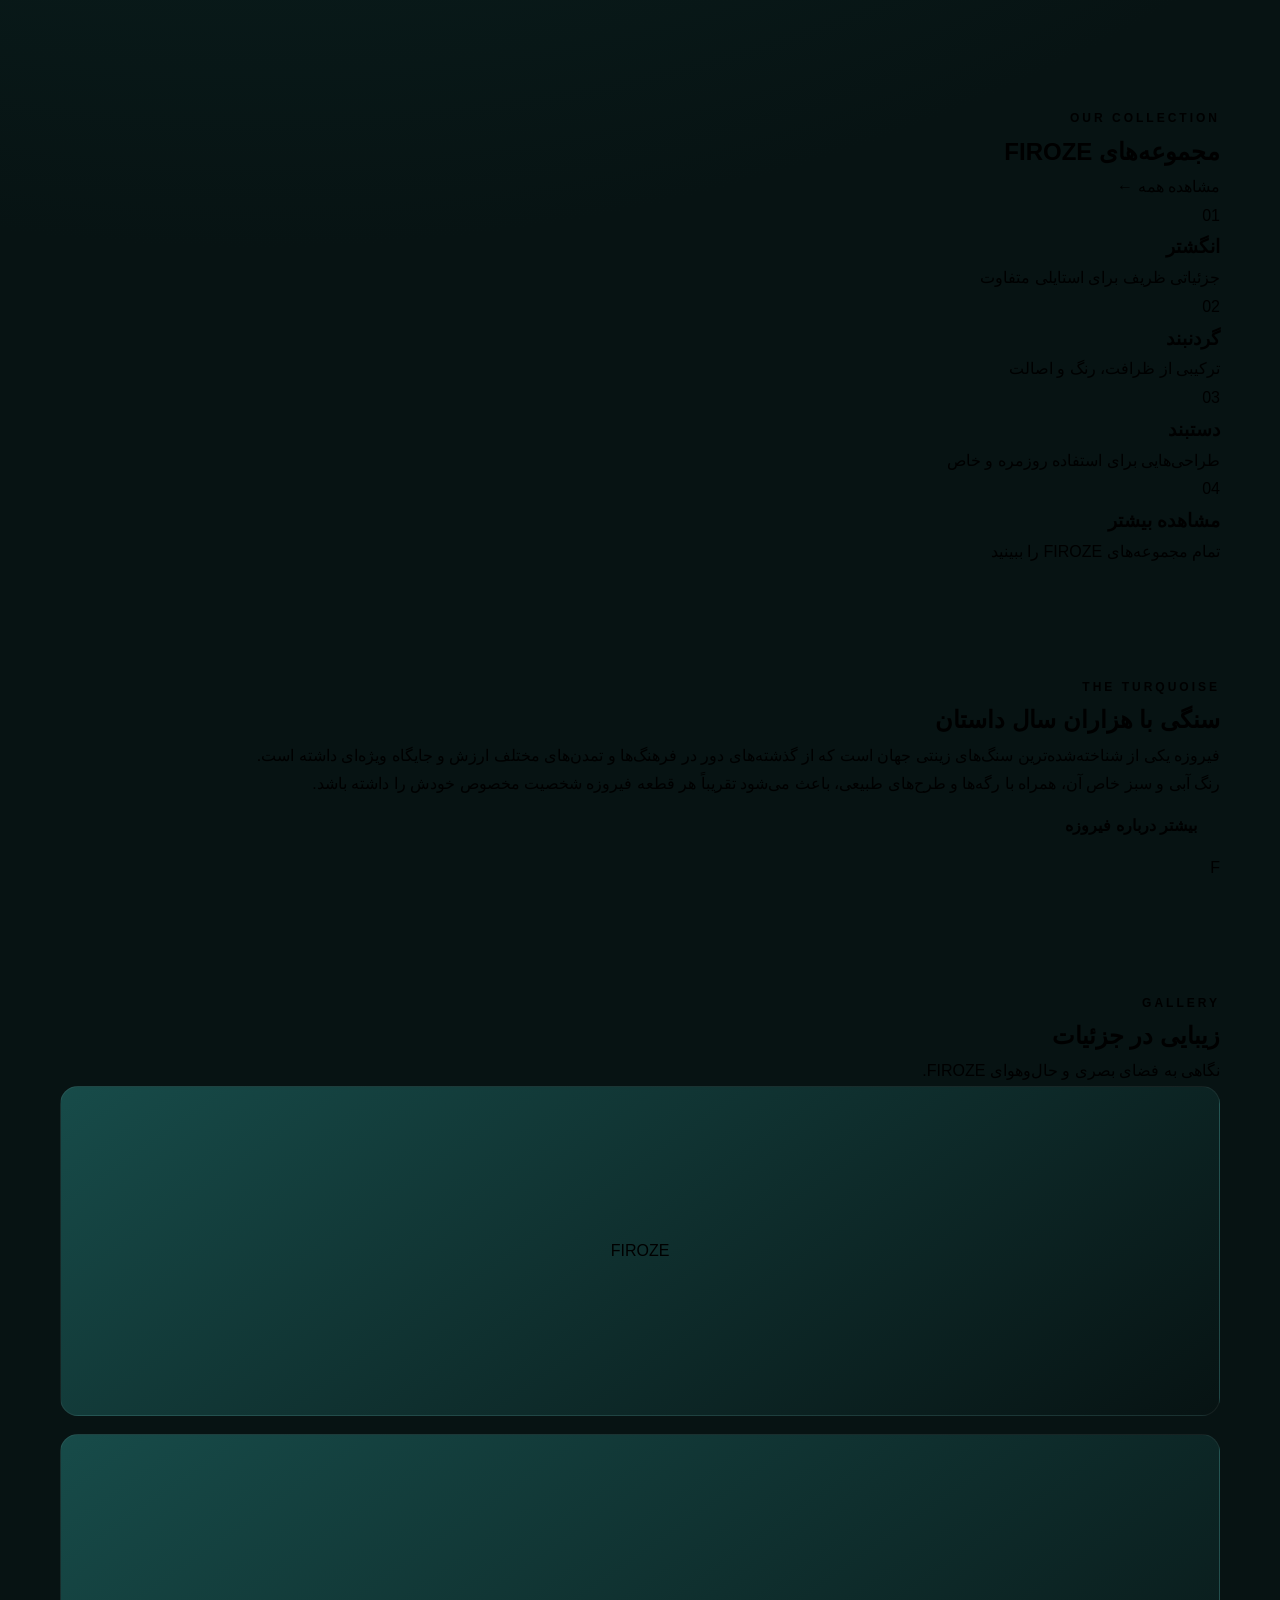
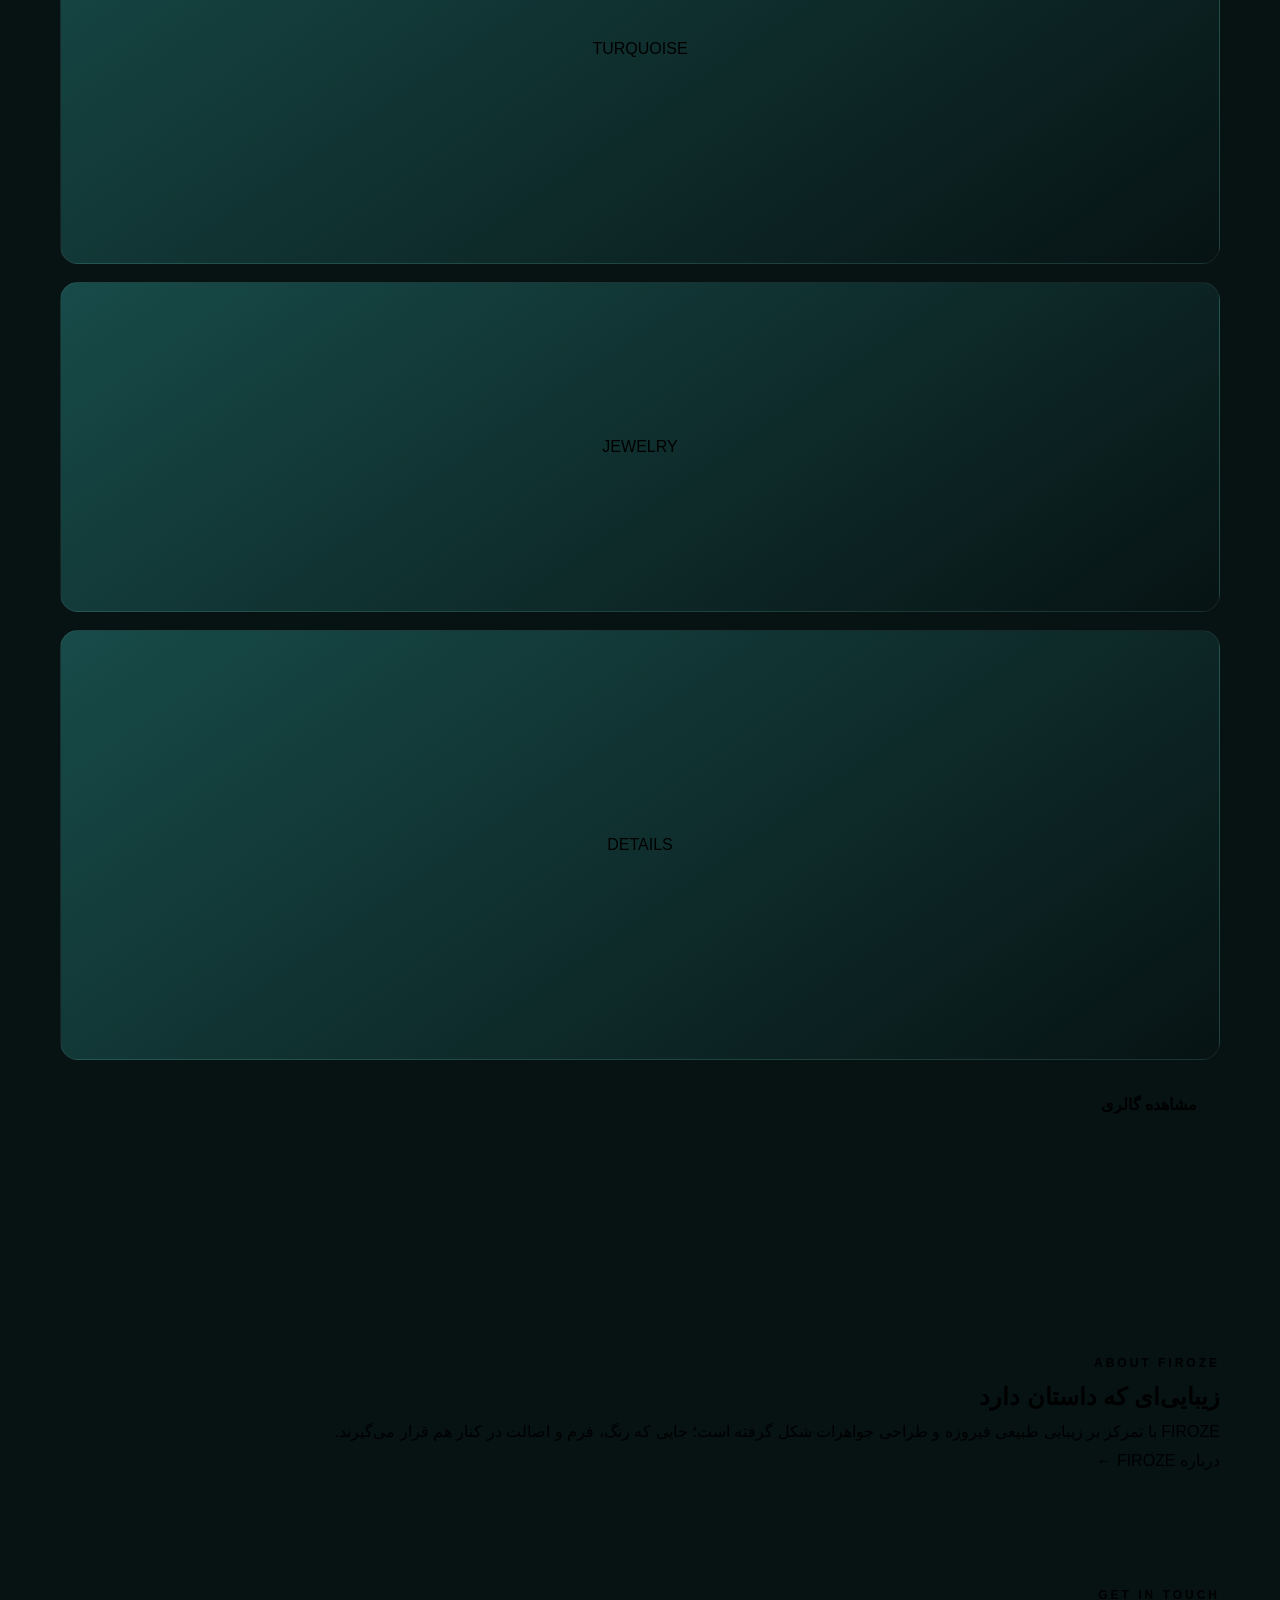
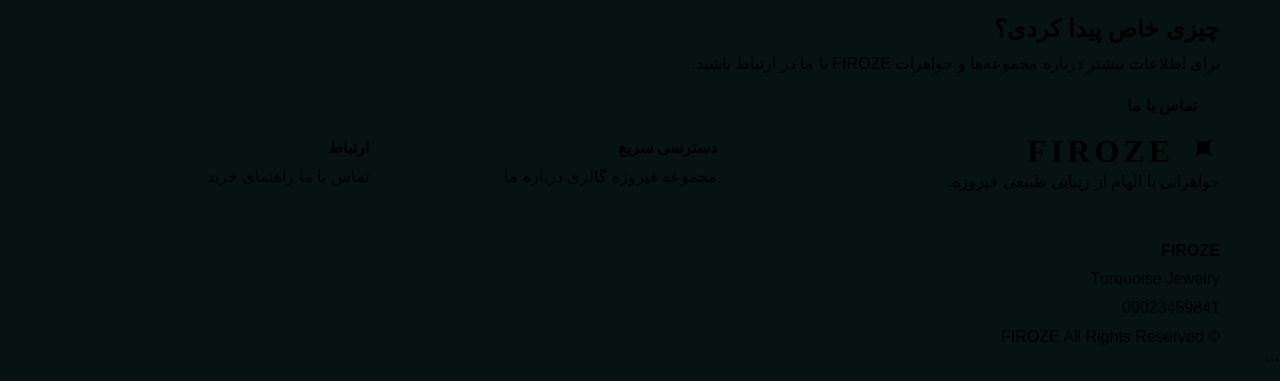
==== commit c4573a2d: "Update index.html" ====
--- a/index.html
+++ b/index.html
@@ -1,36 +1,466 @@
 ```html
-<!doctype html><html lang="fa"><head><meta charset="utf-8"><meta name="viewport" content="width=device-width,initial-scale=1"><meta name="description" content="FIROZE — turquoise jewelry showcase"><title>FIROZE | FIROZE</title><link rel="stylesheet" href="assets/css/style.css"></head><body class="rtl">
-<nav class="nav"><div class="container nav-inner">
-<a class="brand" href="index.html"><span class="brand-mark"></span>FIROZE</a>
-<div class="links">
-<a href="index.html" data-fa="خانه" data-en="Home">خانه</a>
-<a href="collection.html" data-fa="مجموعه" data-en="Collection">مجموعه</a>
-<a href="turquoise.html" data-fa="فیروزه" data-en="Turquoise">فیروزه</a>
-<a href="gallery.html" data-fa="گالری" data-en="Gallery">گالری</a>
-<a href="about.html" data-fa="درباره ما" data-en="About">درباره ما</a>
-<a href="contact.html" data-fa="تماس" data-en="Contact">تماس</a>
-</div><div class="nav-actions"><button class="lang">EN</button><button class="menu">☰</button></div>
-</div></nav>
-<main>
-<section class="hero"><div class="container hero-grid">
-<div class="hero-copy reveal"><div class="eyebrow">FIROZE JEWELRY</div><h1>Born from<br><span>Turquoise.</span></h1><p data-fa="جواهراتی با الهام از آبی زنده فیروزه؛ ترکیبی از طبیعت، هنر و ظرافت برای کسانی که جزئیات را می‌بینند." data-en="Jewelry inspired by the living blue of turquoise — where nature, craft and elegance meet for those who notice the details.">جواهراتی با الهام از آبی زنده فیروزه؛ ترکیبی از طبیعت، هنر و ظرافت برای کسانی که جزئیات را می‌بینند.</p><div class="hero-buttons"><a class="btn teal" href="collection.html" data-fa="دیدن مجموعه" data-en="Explore collection">دیدن مجموعه</a><a class="btn ghost" href="turquoise.html" data-fa="داستان فیروزه" data-en="The turquoise story">داستان فیروزه</a></div></div>
-<div class="hero-art reveal"><div class="orbit"></div><div class="stone"></div><div class="floating-card"><b class="gold">FIROZE</b><br><span class="muted" data-fa="هنرِ ماندگار" data-en="Timeless craft">هنرِ ماندگار</span></div></div>
-</div></section>
-<section class="section"><div class="container"><div class="stats reveal"><div class="stat"><b>01</b><span data-fa="هویت" data-en="Identity">هویت</span><p class="muted" data-fa="الهام‌گرفته از رنگ و بافت طبیعی فیروزه" data-en="Inspired by the natural color and texture of turquoise">الهام‌گرفته از رنگ و بافت طبیعی فیروزه</p></div><div class="stat"><b>02</b><span data-fa="ظرافت" data-en="Elegance">ظرافت</span><p class="muted" data-fa="طراحی تمیز، مینیمال و قابل استفاده" data-en="Clean, minimal and wearable design">طراحی تمیز، مینیمال و قابل استفاده</p></div><div class="stat"><b>03</b><span data-fa="ماندگاری" data-en="Timeless">ماندگاری</span><p class="muted" data-fa="قطعاتی با حال‌وهوای کلاسیک و امروزی" data-en="Pieces with a classic yet contemporary spirit">قطعاتی با حال‌وهوای کلاسیک و امروزی</p></div></div></div></section>
-<section class="section"><div class="container"><div class="section-head reveal"><div><div class="eyebrow">THE COLLECTION</div><h2 data-fa="انتخاب‌های فیروزه‌ای" data-en="Turquoise essentials">انتخاب‌های فیروزه‌ای</h2></div><p data-fa="از انگشترهای ظریف تا گردنبندهای شاخص؛ هر قطعه برای نشان دادن شخصیت خود سنگ طراحی شده است." data-en="From delicate rings to statement necklaces, every piece is designed to let the stone speak.">از انگشترهای ظریف تا گردنبندهای شاخص؛ هر قطعه برای نشان دادن شخصیت خود سنگ طراحی شده است.</p></div>
-<div class="grid">
-<article class="card reveal"><div class="visual"><div class="jewel ring"></div></div><div class="card-body"><h3 data-fa="انگشتر فیروزه" data-en="Turquoise Rings">انگشتر فیروزه</h3><p data-fa="فرم‌های ظریف با تمرکز روی خود سنگ." data-en="Refined forms that keep the stone at the center.">فرم‌های ظریف با تمرکز روی خود سنگ.</p><a class="link" href="rings.html" data-fa="مشاهده →" data-en="View →">مشاهده →</a></div></article>
-<article class="card reveal"><div class="visual"><div class="jewel necklace"></div></div><div class="card-body"><h3 data-fa="گردنبند" data-en="Necklaces">گردنبند</h3><p data-fa="ترکیب فلز و فیروزه برای استایل‌های خاص." data-en="Metal and turquoise compositions for distinctive looks.">ترکیب فلز و فیروزه برای استایل‌های خاص.</p><a class="link" href="necklaces.html" data-fa="مشاهده →" data-en="View →">مشاهده →</a></div></article>
-<article class="card reveal"><div class="visual"><div class="jewel gem"></div></div><div class="card-body"><h3 data-fa="دستبند" data-en="Bracelets">دستبند</h3><p data-fa="طراحی‌هایی که رنگ فیروزه را نزدیک‌تر می‌کنند." data-en="Designs that bring turquoise closer to you.">طراحی‌هایی که رنگ فیروزه را نزدیک‌تر می‌کنند.</p><a class="link" href="bracelets.html" data-fa="مشاهده →" data-en="View →">مشاهده →</a></div></article>
-</div></div></section>
-<section class="section"><div class="container feature"><div class="feature-art reveal"><div class="big">F</div></div><div class="feature-copy reveal"><div class="eyebrow">THE STONE</div><h2 data-fa="هر فیروزه، یک داستان متفاوت." data-en="Every turquoise tells a different story.">هر فیروزه، یک داستان متفاوت.</h2><p class="muted" data-fa="رنگ، رگه‌ها و بافت فیروزه در هر سنگ می‌تواند متفاوت باشد. همین تفاوت‌هاست که هر قطعه را شخصیت‌دار می‌کند." data-en="Color, matrix and texture can vary from stone to stone. Those differences are what give each piece its character.">رنگ، رگه‌ها و بافت فیروزه در هر سنگ می‌تواند متفاوت باشد. همین تفاوت‌هاست که هر قطعه را شخصیت‌دار می‌کند.</p><div class="checks"><div class="check"><i>✦</i><span data-fa="تمرکز روی زیبایی طبیعی سنگ" data-en="Focused on the natural beauty of the stone">تمرکز روی زیبایی طبیعی سنگ</span></div><div class="check"><i>✦</i><span data-fa="طراحی برای استفاده روزمره و خاص" data-en="Designed for everyday and special wear">طراحی برای استفاده روزمره و خاص</span></div><div class="check"><i>✦</i><span data-fa="هویت بصری مستقل برای FIROZE" data-en="A distinct visual identity for FIROZE">هویت بصری مستقل برای FIROZE</span></div></div><a class="btn" href="about.html" data-fa="بیشتر درباره ما" data-en="More about us">بیشتر درباره ما</a></div></div></section>
-<section class="banner"><div class="container banner-inner"><div><div class="eyebrow">FIROZE</div><h2 data-fa="جذابیت، در رنگ تو." data-en="Beauty, in your color.">جذابیت، در رنگ تو.</h2></div><a class="btn teal" href="contact.html" data-fa="ارتباط با ما" data-en="Get in touch">ارتباط با ما</a></div></section>
-</main>
-<footer class="footer"><div class="container"><div class="footer-grid">
-<div><a class="brand" href="index.html"><span class="brand-mark"></span>FIROZE</a><p class="muted" style="margin-top:14px" data-fa="جایی که رنگ فیروزه با هنر جواهرسازی ملاقات می‌کند." data-en="Where the color of turquoise meets the art of jewelry.">جایی که رنگ فیروزه با هنر جواهرسازی ملاقات می‌کند.</p></div>
-<div><h4 data-fa="دسترسی سریع" data-en="Explore">دسترسی سریع</h4><a href="collection.html" data-fa="مجموعه جواهرات" data-en="Jewelry collection">مجموعه جواهرات</a><a href="turquoise.html" data-fa="درباره سنگ فیروزه" data-en="About turquoise">درباره سنگ فیروزه</a><a href="gallery.html" data-fa="گالری" data-en="Gallery">گالری</a></div>
-<div><h4 data-fa="ارتباط" data-en="Contact">ارتباط</h4><a href="tel:09023459841">09023459841</a><a href="contact.html" data-fa="فرم تماس" data-en="Contact form">فرم تماس</a></div>
-</div><div class="copy">© <span class="year"></span> FIROZE — <span data-fa="تمام حقوق محفوظ است." data-en="All rights reserved.">تمام حقوق محفوظ است.</span></div></div></footer>
-<script src="assets/js/script.js"></script>
-</body></html>
+<!DOCTYPE html>
+<html lang="fa" dir="rtl">
+<head>
+  <meta charset="UTF-8">
+  <meta name="viewport" content="width=device-width, initial-scale=1.0">
+
+  <title>FIROZE | جواهرات فیروزه</title>
+  <meta name="description" content="FIROZE - مجموعه‌ای از جواهرات فیروزه با طراحی خاص و الهام‌گرفته از طبیعت.">
+  <meta name="theme-color" content="#071b1b">
+
+  <link rel="stylesheet" href="assets/css/style.css?v=2">
+</head>
+
+<body>
+
+  <!-- Header -->
+  <header class="site-header">
+    <div class="container nav-wrap">
+
+      <a href="index.html" class="brand">
+        <span class="brand-mark">✦</span>
+        <span>FIROZE</span>
+      </a>
+
+      <nav class="main-nav">
+        <a href="index.html" class="active">خانه</a>
+        <a href="collection.html">مجموعه</a>
+        <a href="turquoise.html">فیروزه</a>
+        <a href="gallery.html">گالری</a>
+        <a href="about.html">درباره ما</a>
+        <a href="contact.html">تماس</a>
+      </nav>
+
+      <button class="lang-btn" id="languageToggle" type="button">
+        EN
+      </button>
+
+    </div>
+  </header>
+
+
+  <!-- Hero -->
+  <main>
+
+    <section class="hero">
+      <div class="hero-overlay"></div>
+
+      <div class="container hero-content reveal">
+
+        <div class="hero-badge">
+          FIROZE JEWELRY
+        </div>
+
+        <h1>
+          زیباییِ فیروزه،
+          <span>ماندگار مثل خودِ تو</span>
+        </h1>
+
+        <p>
+          مجموعه‌ای از جواهرات فیروزه با طراحی ظریف، اصیل و متفاوت؛
+          برای کسانی که زیبایی را در جزئیات پیدا می‌کنند.
+        </p>
+
+        <div class="hero-actions">
+          <a href="collection.html" class="btn btn-primary">
+            مشاهده مجموعه
+          </a>
+
+          <a href="turquoise.html" class="btn btn-outline">
+            درباره فیروزه
+          </a>
+        </div>
+
+      </div>
+    </section>
+
+
+    <!-- Intro -->
+    <section class="section intro-section">
+      <div class="container">
+
+        <div class="section-heading reveal">
+          <span class="eyebrow">FIROZE</span>
+
+          <h2>
+            جواهری از دل طبیعت
+          </h2>
+
+          <p>
+            فیروزه فقط یک سنگ نیست؛
+            بخشی از تاریخ، طبیعت و هنر است که در هر قطعه
+            داستان متفاوتی برای گفتن دارد.
+          </p>
+        </div>
+
+
+        <div class="feature-grid">
+
+          <article class="feature-card reveal">
+            <div class="feature-icon">✦</div>
+
+            <h3>اصالت</h3>
+
+            <p>
+              الهام‌گرفته از زیبایی طبیعی فیروزه و طراحی‌هایی
+              که حس اصالت و ماندگاری را منتقل می‌کنند.
+            </p>
+          </article>
+
+
+          <article class="feature-card reveal">
+            <div class="feature-icon">◇</div>
+
+            <h3>ظرافت</h3>
+
+            <p>
+              طراحی ساده و چشم‌نواز برای اینکه رنگ و شخصیت
+              خود سنگ بیشتر دیده شود.
+            </p>
+          </article>
+
+
+          <article class="feature-card reveal">
+            <div class="feature-icon">∞</div>
+
+            <h3>ماندگاری</h3>
+
+            <p>
+              ترکیبی از طراحی کلاسیک و نگاه مدرن؛
+              جواهری که قرار نیست فقط برای یک فصل باشد.
+            </p>
+          </article>
+
+        </div>
+
+      </div>
+    </section>
+
+
+    <!-- Collection Preview -->
+    <section class="section collection-preview">
+      <div class="container">
+
+        <div class="section-heading split-heading reveal">
+
+          <div>
+            <span class="eyebrow">OUR COLLECTION</span>
+
+            <h2>
+              مجموعه‌های FIROZE
+            </h2>
+          </div>
+
+          <a href="collection.html" class="text-link">
+            مشاهده همه
+            <span>←</span>
+          </a>
+
+        </div>
+
+
+        <div class="category-grid">
+
+          <a href="rings.html" class="category-card reveal">
+            <div class="category-image category-rings"></div>
+
+            <div class="category-content">
+              <span>01</span>
+              <h3>انگشتر</h3>
+              <p>جزئیاتی ظریف برای استایلی متفاوت</p>
+            </div>
+          </a>
+
+
+          <a href="necklaces.html" class="category-card reveal">
+            <div class="category-image category-necklaces"></div>
+
+            <div class="category-content">
+              <span>02</span>
+              <h3>گردنبند</h3>
+              <p>ترکیبی از ظرافت، رنگ و اصالت</p>
+            </div>
+          </a>
+
+
+          <a href="bracelets.html" class="category-card reveal">
+            <div class="category-image category-bracelets"></div>
+
+            <div class="category-content">
+              <span>03</span>
+              <h3>دستبند</h3>
+              <p>طراحی‌هایی برای استفاده روزمره و خاص</p>
+            </div>
+          </a>
+
+
+          <a href="collection.html" class="category-card reveal">
+            <div class="category-image category-more"></div>
+
+            <div class="category-content">
+              <span>04</span>
+              <h3>مشاهده بیشتر</h3>
+              <p>تمام مجموعه‌های FIROZE را ببینید</p>
+            </div>
+          </a>
+
+        </div>
+
+      </div>
+    </section>
+
+
+    <!-- Turquoise Story -->
+    <section class="story-section">
+
+      <div class="container story-grid">
+
+        <div class="story-content reveal">
+
+          <span class="eyebrow">
+            THE TURQUOISE
+          </span>
+
+          <h2>
+            سنگی با هزاران سال داستان
+          </h2>
+
+          <p>
+            فیروزه یکی از شناخته‌شده‌ترین سنگ‌های زینتی جهان است
+            که از گذشته‌های دور در فرهنگ‌ها و تمدن‌های مختلف
+            ارزش و جایگاه ویژه‌ای داشته است.
+          </p>
+
+          <p>
+            رنگ آبی و سبز خاص آن، همراه با رگه‌ها و طرح‌های طبیعی،
+            باعث می‌شود تقریباً هر قطعه فیروزه شخصیت مخصوص خودش
+            را داشته باشد.
+          </p>
+
+          <a href="turquoise.html" class="btn btn-primary">
+            بیشتر درباره فیروزه
+          </a>
+
+        </div>
+
+
+        <div class="story-visual reveal">
+
+          <div class="turquoise-orb">
+            <span>F</span>
+          </div>
+
+          <div class="orb-ring orb-ring-one"></div>
+          <div class="orb-ring orb-ring-two"></div>
+
+        </div>
+
+      </div>
+
+    </section>
+
+
+    <!-- Gallery -->
+    <section class="section gallery-preview">
+
+      <div class="container">
+
+        <div class="section-heading reveal">
+
+          <span class="eyebrow">
+            GALLERY
+          </span>
+
+          <h2>
+            زیبایی در جزئیات
+          </h2>
+
+          <p>
+            نگاهی به فضای بصری و حال‌وهوای FIROZE.
+          </p>
+
+        </div>
+
+
+        <div class="gallery-grid">
+
+          <div class="gallery-item gallery-item-large reveal">
+            <div class="gallery-placeholder">
+              FIROZE
+            </div>
+          </div>
+
+          <div class="gallery-item reveal">
+            <div class="gallery-placeholder">
+              TURQUOISE
+            </div>
+          </div>
+
+          <div class="gallery-item reveal">
+            <div class="gallery-placeholder">
+              JEWELRY
+            </div>
+          </div>
+
+          <div class="gallery-item reveal">
+            <div class="gallery-placeholder">
+              DETAILS
+            </div>
+          </div>
+
+        </div>
+
+        <div class="center-action reveal">
+          <a href="gallery.html" class="btn btn-outline">
+            مشاهده گالری
+          </a>
+        </div>
+
+      </div>
+
+    </section>
+
+
+    <!-- About -->
+    <section class="section about-preview">
+
+      <div class="container about-box reveal">
+
+        <div>
+          <span class="eyebrow">
+            ABOUT FIROZE
+          </span>
+
+          <h2>
+            زیبایی‌ای که داستان دارد
+          </h2>
+        </div>
+
+        <div>
+
+          <p>
+            FIROZE با تمرکز بر زیبایی طبیعی فیروزه و طراحی
+            جواهرات شکل گرفته است؛ جایی که رنگ، فرم و اصالت
+            در کنار هم قرار می‌گیرند.
+          </p>
+
+          <a href="about.html" class="text-link">
+            درباره FIROZE
+            <span>←</span>
+          </a>
+
+        </div>
+
+      </div>
+
+    </section>
+
+
+    <!-- Contact CTA -->
+    <section class="cta-section">
+
+      <div class="container cta-content reveal">
+
+        <span class="eyebrow">
+          GET IN TOUCH
+        </span>
+
+        <h2>
+          چیزی خاص پیدا کردی؟
+        </h2>
+
+        <p>
+          برای اطلاعات بیشتر درباره مجموعه‌ها و جواهرات FIROZE
+          با ما در ارتباط باشید.
+        </p>
+
+        <a href="contact.html" class="btn btn-primary">
+          تماس با ما
+        </a>
+
+      </div>
+
+    </section>
+
+  </main>
+
+
+  <!-- Footer -->
+  <footer class="site-footer">
+
+    <div class="container footer-grid">
+
+      <div class="footer-brand">
+
+        <a href="index.html" class="brand">
+          <span class="brand-mark">✦</span>
+          <span>FIROZE</span>
+        </a>
+
+        <p>
+          جواهراتی با الهام از زیبایی طبیعی فیروزه.
+        </p>
+
+      </div>
+
+
+      <div class="footer-column">
+
+        <h4>دسترسی سریع</h4>
+
+        <a href="collection.html">مجموعه</a>
+        <a href="turquoise.html">فیروزه</a>
+        <a href="gallery.html">گالری</a>
+        <a href="about.html">درباره ما</a>
+
+      </div>
+
+
+      <div class="footer-column">
+
+        <h4>ارتباط</h4>
+
+        <a href="contact.html">تماس با ما</a>
+        <a href="guide.html">راهنمای خرید</a>
+
+      </div>
+
+
+      <div class="footer-column">
+
+        <h4>FIROZE</h4>
+
+        <p>
+          Turquoise Jewelry
+        </p>
+
+        <p>
+          09023459841
+        </p>
+
+      </div>
+
+    </div>
+
+
+    <div class="container footer-bottom">
+
+      <span>
+        © <span id="year"></span> FIROZE
+      </span>
+
+      <span>
+        All Rights Reserved
+      </span>
+
+    </div>
+
+  </footer>
+
+
+  <script src="assets/js/script.js?v=2"></script>
+
+</body>
+</html>
 ```
--- a/assets/css/style.css
+++ b/assets/css/style.css
@@ -0,0 +1,832 @@
+```css
+@import url('https://fonts.googleapis.com/css2?family=Cormorant+Garamond:wght@500;600;700&family=Vazirmatn:wght@300;400;500;600;700&display=swap');
+
+:root{
+  --bg:#071313;
+  --bg2:#0c2020;
+  --card:#102727;
+  --teal:#2fb7ae;
+  --teal2:#86e0d6;
+  --gold:#d9b66f;
+  --cream:#f4efe4;
+  --muted:#a9bbb8;
+  --line:rgba(217,182,111,.2);
+  --shadow:0 25px 70px rgba(0,0,0,.35);
+}
+
+*{
+  box-sizing:border-box;
+  margin:0;
+  padding:0;
+}
+
+html{
+  scroll-behavior:smooth;
+}
+
+body{
+  background:
+    radial-gradient(circle at 20% 0%,#123d3b 0,#071313 35%),
+    #071313;
+  color:var(--cream);
+  font-family:Vazirmatn,Arial,sans-serif;
+  line-height:1.8;
+  overflow-x:hidden;
+}
+
+a{
+  text-decoration:none;
+  color:inherit;
+}
+
+img{
+  max-width:100%;
+  display:block;
+}
+
+button,
+input,
+textarea{
+  font-family:inherit;
+}
+
+.container{
+  width:min(1160px,92%);
+  margin:auto;
+}
+
+.gold{
+  color:var(--gold);
+}
+
+.muted{
+  color:var(--muted);
+}
+
+.eyebrow{
+  color:var(--gold);
+  letter-spacing:3px;
+  text-transform:uppercase;
+  font-size:.75rem;
+  font-weight:700;
+}
+
+.section{
+  padding:110px 0;
+}
+
+.section-head{
+  display:flex;
+  justify-content:space-between;
+  align-items:end;
+  gap:30px;
+  margin-bottom:45px;
+}
+
+.section-head h2{
+  font:600 clamp(2.2rem,5vw,4.3rem)/1 "Cormorant Garamond",serif;
+}
+
+.section-head p{
+  max-width:520px;
+  color:var(--muted);
+}
+
+.btn{
+  display:inline-flex;
+  align-items:center;
+  justify-content:center;
+  gap:10px;
+  padding:13px 23px;
+  border:1px solid var(--gold);
+  border-radius:999px;
+  transition:.35s;
+  font-weight:600;
+}
+
+.btn:hover{
+  background:var(--gold);
+  color:#101010;
+  transform:translateY(-3px);
+  box-shadow:0 12px 30px rgba(217,182,111,.18);
+}
+
+.btn.teal{
+  border-color:var(--teal);
+  background:var(--teal);
+  color:#05201e;
+}
+
+.btn.ghost{
+  border-color:rgba(255,255,255,.18);
+}
+
+/* NAV */
+
+.nav{
+  position:fixed;
+  z-index:50;
+  top:0;
+  left:0;
+  right:0;
+  padding:18px 0;
+  background:rgba(7,19,19,.65);
+  backdrop-filter:blur(18px);
+  border-bottom:1px solid rgba(255,255,255,.05);
+}
+
+.nav-inner{
+  display:flex;
+  align-items:center;
+  justify-content:space-between;
+  gap:25px;
+}
+
+.brand{
+  display:flex;
+  align-items:center;
+  gap:12px;
+  font:700 2rem/1 "Cormorant Garamond",serif;
+  letter-spacing:4px;
+}
+
+.brand-mark{
+  width:34px;
+  height:34px;
+  border:1px solid var(--gold);
+  transform:rotate(45deg);
+  display:grid;
+  place-items:center;
+}
+
+.brand-mark:after{
+  content:"";
+  width:11px;
+  height:11px;
+  border:1px solid var(--teal);
+  transform:rotate(45deg);
+}
+
+.links{
+  display:flex;
+  gap:24px;
+  align-items:center;
+}
+
+.links a{
+  font-size:.9rem;
+  color:#d8e2df;
+  position:relative;
+}
+
+.links a:after{
+  content:"";
+  position:absolute;
+  right:0;
+  bottom:-7px;
+  width:0;
+  height:1px;
+  background:var(--gold);
+  transition:.3s;
+}
+
+.links a:hover:after,
+.links a.active:after{
+  width:100%;
+}
+
+.nav-actions{
+  display:flex;
+  gap:8px;
+  align-items:center;
+}
+
+.lang,
+.menu{
+  border:1px solid rgba(255,255,255,.14);
+  background:transparent;
+  color:var(--cream);
+  padding:8px 11px;
+  border-radius:10px;
+  cursor:pointer;
+}
+
+.menu{
+  display:none;
+}
+
+/* HERO */
+
+.hero{
+  min-height:100vh;
+  display:grid;
+  align-items:center;
+  position:relative;
+  overflow:hidden;
+  padding-top:90px;
+}
+
+.hero:before{
+  content:"";
+  position:absolute;
+  width:650px;
+  height:650px;
+  border-radius:50%;
+  right:-180px;
+  top:80px;
+  background:radial-gradient(
+    circle,
+    rgba(47,183,174,.2),
+    transparent 65%
+  );
+  filter:blur(5px);
+}
+
+.hero-grid{
+  display:grid;
+  grid-template-columns:1.05fr .95fr;
+  gap:70px;
+  align-items:center;
+}
+
+.hero-copy h1{
+  font:600 clamp(4rem,9vw,8.5rem)/.78 "Cormorant Garamond",serif;
+  letter-spacing:-3px;
+  margin:20px 0;
+}
+
+.hero-copy h1 span{
+  color:var(--gold);
+}
+
+.hero-copy p{
+  max-width:620px;
+  color:var(--muted);
+  font-size:1.03rem;
+}
+
+.hero-buttons{
+  display:flex;
+  gap:12px;
+  margin-top:30px;
+  flex-wrap:wrap;
+}
+
+.hero-art{
+  height:620px;
+  position:relative;
+  display:grid;
+  place-items:center;
+}
+
+.stone{
+  width:min(420px,72vw);
+  aspect-ratio:1;
+  border-radius:48% 52% 58% 42%;
+  background:
+    radial-gradient(
+      circle at 35% 28%,
+      #9ae5d8,
+      #299f99 25%,
+      #075b59 64%,
+      #032f30
+    );
+  box-shadow:
+    inset -35px -35px 80px rgba(0,0,0,.3),
+    0 45px 100px rgba(0,0,0,.45);
+  transform:rotate(-15deg);
+  position:relative;
+}
+
+.stone:before,
+.stone:after{
+  content:"";
+  position:absolute;
+  border-radius:50%;
+  background:#071313;
+  opacity:.7;
+}
+
+.stone:before{
+  width:55px;
+  height:40px;
+  left:28%;
+  top:25%;
+}
+
+.stone:after{
+  width:28px;
+  height:20px;
+  right:25%;
+  bottom:25%;
+}
+
+.orbit{
+  position:absolute;
+  width:510px;
+  height:510px;
+  border:1px solid rgba(217,182,111,.35);
+  border-radius:50%;
+  transform:rotate(18deg);
+}
+
+.orbit:before{
+  content:"✦";
+  position:absolute;
+  top:-13px;
+  left:50%;
+  color:var(--gold);
+  font-size:24px;
+}
+
+.floating-card{
+  position:absolute;
+  bottom:35px;
+  left:15px;
+  background:rgba(16,39,39,.82);
+  backdrop-filter:blur(15px);
+  padding:18px 22px;
+  border:1px solid var(--line);
+  box-shadow:var(--shadow);
+  border-radius:16px;
+}
+
+/* STATS */
+
+.stats{
+  display:grid;
+  grid-template-columns:repeat(3,1fr);
+  gap:1px;
+  background:var(--line);
+  border:1px solid var(--line);
+}
+
+.stat{
+  background:rgba(8,24,24,.8);
+  padding:30px;
+}
+
+.stat b{
+  font:700 2.5rem "Cormorant Garamond",serif;
+  color:var(--gold);
+  display:block;
+}
+
+/* CARDS */
+
+.grid{
+  display:grid;
+  grid-template-columns:repeat(3,1fr);
+  gap:22px;
+}
+
+.card{
+  background:
+    linear-gradient(
+      145deg,
+      rgba(16,39,39,.96),
+      rgba(7,20,20,.96)
+    );
+  border:1px solid rgba(255,255,255,.07);
+  border-radius:18px;
+  overflow:hidden;
+  transition:.4s;
+  box-shadow:0 10px 40px rgba(0,0,0,.12);
+}
+
+.card:hover{
+  transform:translateY(-8px);
+  border-color:var(--line);
+  box-shadow:var(--shadow);
+}
+
+.visual{
+  height:310px;
+  background:
+    radial-gradient(
+      circle at 50% 45%,
+      #3fc6bd 0,
+      #106e6b 32%,
+      #061d1d 72%
+    );
+  display:grid;
+  place-items:center;
+  position:relative;
+  overflow:hidden;
+}
+
+.visual:after{
+  content:"FIROZE";
+  position:absolute;
+  font:700 5rem "Cormorant Garamond";
+  color:rgba(255,255,255,.035);
+  transform:rotate(-20deg);
+}
+
+.jewel{
+  width:150px;
+  height:150px;
+  border:7px solid var(--gold);
+  box-shadow:
+    0 0 0 8px rgba(217,182,111,.12),
+    0 20px 60px rgba(0,0,0,.4);
+  z-index:1;
+}
+
+.jewel.ring{
+  border-radius:50%;
+}
+
+.jewel.gem{
+  border-radius:48% 52% 45% 55%;
+  background:
+    radial-gradient(
+      circle at 35% 30%,
+      #8fe4da,
+      #1d928d 50%,
+      #06413f
+    );
+}
+
+.jewel.necklace{
+  border-radius:50%;
+  border-width:4px;
+  width:190px;
+  height:190px;
+}
+
+.card-body{
+  padding:22px;
+}
+
+.card-body h3{
+  font:600 1.9rem "Cormorant Garamond",serif;
+}
+
+.card-body p{
+  color:var(--muted);
+  font-size:.9rem;
+  margin:8px 0 18px;
+}
+
+.link{
+  color:var(--gold);
+  font-weight:700;
+}
+
+/* FEATURE */
+
+.feature{
+  display:grid;
+  grid-template-columns:1fr 1fr;
+  gap:70px;
+  align-items:center;
+}
+
+.feature-art{
+  min-height:500px;
+  border-radius:28px;
+  background:linear-gradient(145deg,#123e3d,#071313);
+  border:1px solid var(--line);
+  display:grid;
+  place-items:center;
+  position:relative;
+  overflow:hidden;
+}
+
+.feature-art .big{
+  font:600 14rem/.7 "Cormorant Garamond";
+  color:transparent;
+  -webkit-text-stroke:1px rgba(217,182,111,.25);
+}
+
+.feature-copy h2{
+  font:600 clamp(2.5rem,5vw,4.7rem)/1.05 "Cormorant Garamond",serif;
+  margin:14px 0 25px;
+}
+
+.checks{
+  display:grid;
+  gap:13px;
+  margin:25px 0;
+}
+
+.check{
+  display:flex;
+  gap:12px;
+  align-items:flex-start;
+}
+
+.check i{
+  color:var(--gold);
+  font-style:normal;
+}
+
+/* BANNER */
+
+.banner{
+  padding:90px 0;
+  background:
+    linear-gradient(
+      110deg,
+      rgba(47,183,174,.12),
+      rgba(217,182,111,.08)
+    );
+  border-top:1px solid var(--line);
+  border-bottom:1px solid var(--line);
+}
+
+.banner-inner{
+  display:flex;
+  align-items:center;
+  justify-content:space-between;
+  gap:30px;
+}
+
+.banner h2{
+  font:600 clamp(2.4rem,6vw,5rem) "Cormorant Garamond",serif;
+}
+
+/* INNER PAGES */
+
+.page-hero{
+  padding:170px 0 80px;
+  background:
+    radial-gradient(
+      circle at 70% 30%,
+      rgba(47,183,174,.16),
+      transparent 35%
+    );
+}
+
+.page-hero h1{
+  font:600 clamp(3.5rem,8vw,7rem)/.9 "Cormorant Garamond";
+  margin:15px 0;
+}
+
+.prose{
+  max-width:850px;
+}
+
+.prose h2{
+  font:600 2.8rem "Cormorant Garamond";
+  margin:45px 0 10px;
+}
+
+.prose p{
+  color:var(--muted);
+  margin:12px 0;
+}
+
+.table{
+  width:100%;
+  border-collapse:collapse;
+  margin:30px 0;
+}
+
+.table td{
+  padding:15px;
+  border-bottom:1px solid rgba(255,255,255,.08);
+}
+
+.table td:first-child{
+  color:var(--gold);
+  width:35%;
+}
+
+/* GALLERY */
+
+.gallery{
+  columns:3 280px;
+  column-gap:18px;
+}
+
+.gallery-item{
+  height:330px;
+  margin:0 0 18px;
+  border-radius:18px;
+  break-inside:avoid;
+  background:linear-gradient(145deg,#174b49,#071313);
+  border:1px solid rgba(255,255,255,.06);
+  display:grid;
+  place-items:center;
+  overflow:hidden;
+}
+
+.gallery-item:nth-child(2n){
+  height:430px;
+}
+
+.gallery-item span{
+  font:600 3rem "Cormorant Garamond";
+  color:rgba(255,255,255,.16);
+}
+
+/* CONTACT */
+
+.contact-grid{
+  display:grid;
+  grid-template-columns:.8fr 1.2fr;
+  gap:25px;
+}
+
+.contact-box{
+  padding:35px;
+  border:1px solid var(--line);
+  background:rgba(16,39,39,.55);
+  border-radius:20px;
+}
+
+.contact-line{
+  padding:18px 0;
+  border-bottom:1px solid rgba(255,255,255,.08);
+}
+
+.contact-line b{
+  display:block;
+  color:var(--gold);
+  margin-bottom:4px;
+}
+
+.form{
+  display:grid;
+  gap:14px;
+}
+
+.form input,
+.form textarea{
+  width:100%;
+  padding:15px 16px;
+  border:1px solid rgba(255,255,255,.12);
+  background:#071313;
+  color:var(--cream);
+  border-radius:12px;
+  font:inherit;
+  outline:none;
+}
+
+.form input:focus,
+.form textarea:focus{
+  border-color:var(--teal);
+}
+
+.form textarea{
+  min-height:170px;
+  resize:vertical;
+}
+
+/* FOOTER */
+
+.footer{
+  padding:60px 0 30px;
+  border-top:1px solid rgba(255,255,255,.07);
+  background:#050e0e;
+}
+
+.footer-grid{
+  display:grid;
+  grid-template-columns:1.2fr .8fr .8fr;
+  gap:40px;
+}
+
+.footer h4{
+  color:var(--gold);
+  margin-bottom:14px;
+}
+
+.footer a{
+  display:block;
+  color:var(--muted);
+  margin:5px 0;
+}
+
+.copy{
+  border-top:1px solid rgba(255,255,255,.07);
+  margin-top:35px;
+  padding-top:20px;
+  color:#72817f;
+  font-size:.8rem;
+}
+
+/* IMPORTANT:
+   Content is visible by default.
+   JavaScript only adds animation when available.
+*/
+
+.reveal{
+  opacity:1;
+  transform:none;
+}
+
+.reveal.show{
+  opacity:1;
+  transform:none;
+}
+
+.rtl{
+  direction:rtl;
+}
+
+.ltr{
+  direction:ltr;
+}
+
+/* MOBILE */
+
+@media(max-width:900px){
+
+  .links{
+    display:none;
+    position:absolute;
+    top:75px;
+    left:4%;
+    right:4%;
+    padding:20px;
+    background:#0b2020;
+    border:1px solid var(--line);
+    border-radius:16px;
+    flex-direction:column;
+    align-items:stretch;
+  }
+
+  .links.open{
+    display:flex;
+  }
+
+  .menu{
+    display:block;
+  }
+
+  .hero-grid,
+  .feature,
+  .contact-grid{
+    grid-template-columns:1fr;
+  }
+
+  .hero{
+    padding-top:120px;
+  }
+
+  .hero-art{
+    height:470px;
+  }
+
+  .grid{
+    grid-template-columns:1fr 1fr;
+  }
+
+  .footer-grid{
+    grid-template-columns:1fr 1fr;
+  }
+
+  .section-head{
+    align-items:start;
+    flex-direction:column;
+  }
+
+  .banner-inner{
+    align-items:start;
+    flex-direction:column;
+  }
+}
+
+@media(max-width:600px){
+
+  .grid{
+    grid-template-columns:1fr;
+  }
+
+  .footer-grid{
+    grid-template-columns:1fr;
+  }
+
+  .hero-copy h1{
+    font-size:4.8rem;
+  }
+
+  .hero-art{
+    height:390px;
+  }
+
+  .orbit{
+    width:330px;
+    height:330px;
+  }
+
+  .stone{
+    width:260px;
+  }
+
+  .stats{
+    grid-template-columns:1fr;
+  }
+
+  .section{
+    padding:75px 0;
+  }
+
+  .page-hero{
+    padding-top:130px;
+  }
+}
+```
